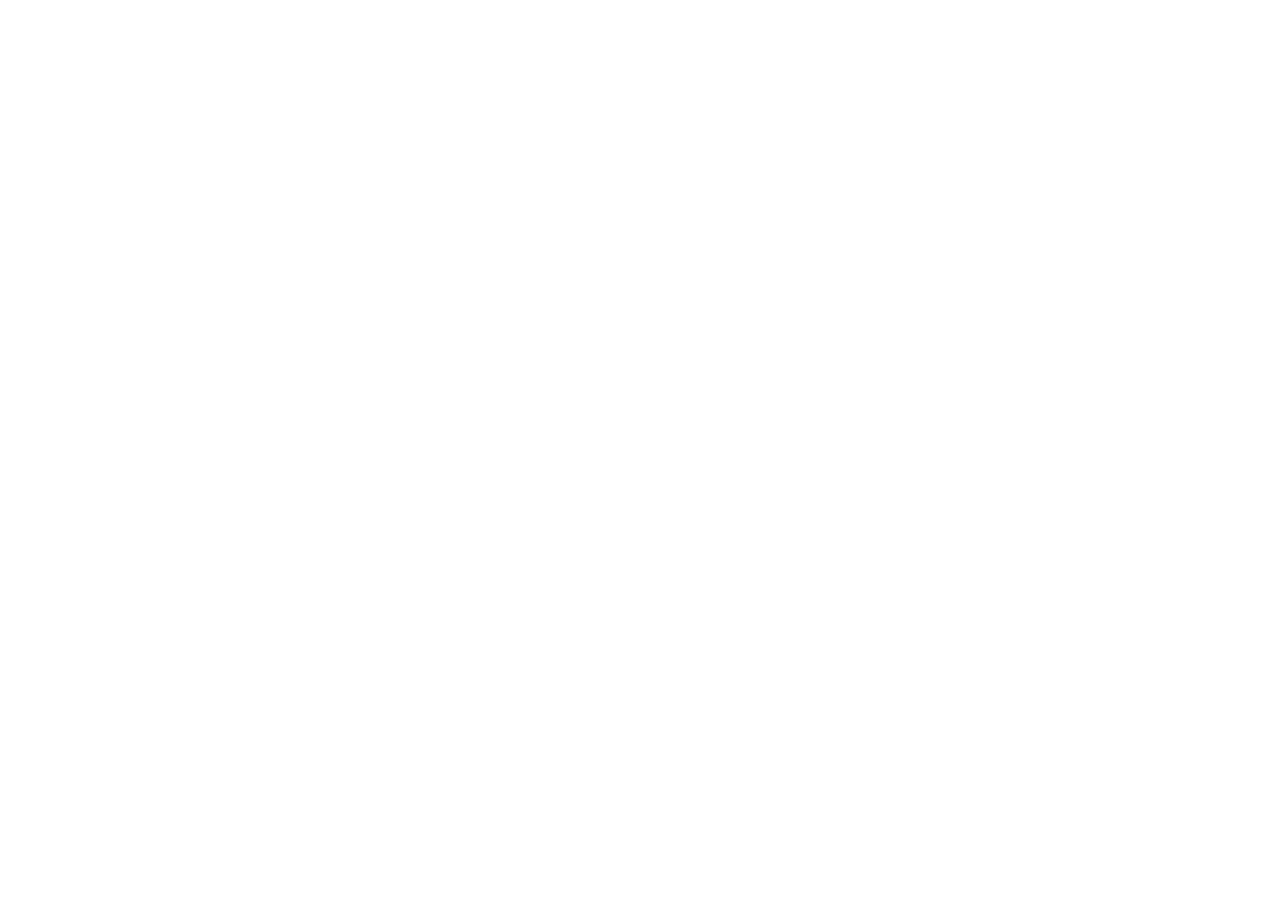
==== Assignments/Assgnment 3/index.html @ 32014d28 "Merge remote-tracking branch 'upstream/master'" ====
<!DOCTYPE html>
<html lang="en">
<head>
    <meta charset="UTF-8">
    <meta name="viewport" content="width=device-width, initial-scale=1.0">
    <!-- This is where you link the CSS file -->
    <link rel="stylesheet" href="">
    <title>Document</title>
</head>
<body>
    <!-- Your Content Goes Here!!! -->
</body>
</html>
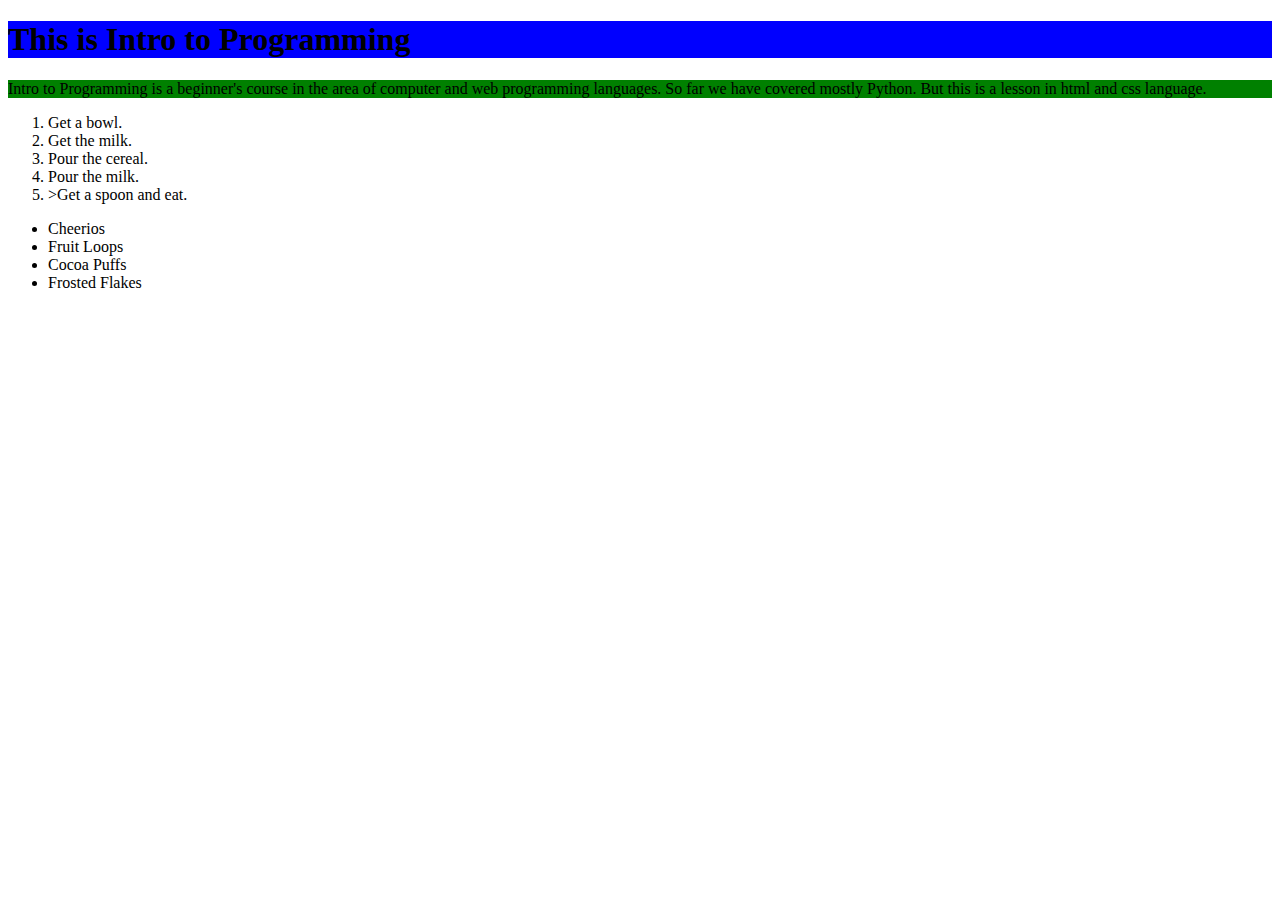
==== commit f6f9706b: "Assignment 3" ====
--- a/Assignments/Assgnment 3/index.html
+++ b/Assignments/Assgnment 3/index.html
@@ -3,11 +3,30 @@
 <head>
     <meta charset="UTF-8">
     <meta name="viewport" content="width=device-width, initial-scale=1.0">
-    <!-- This is where you link the CSS file -->
-    <link rel="stylesheet" href="">
-    <title>Document</title>
+    <link rel="stylesheet" href="style.css">
+    <title>Assignment 3</title>
 </head>
 <body>
-    <!-- Your Content Goes Here!!! -->
+    <h1>
+        This is Intro to Programming
+    </h1>
+    <p class="green" >
+        Intro to Programming is a beginner's course in the area of computer and web programming languages.
+        So far we have covered mostly Python.
+        But this is a lesson in html and css language.
+    </p>
+   <ol>
+       <li>Get a bowl.</li>
+       <li>Get the milk.</li>
+       <li>Pour the cereal.</li>
+       <li>Pour the milk.</li>
+       <li>>Get a spoon and eat.</li>
+   </ol> 
+   <ul>
+       <li>Cheerios</li>
+       <li>Fruit Loops</li>
+       <li>Cocoa Puffs</li>
+       <li>Frosted Flakes</li>
+   </ul>
 </body>
 </html>--- a/Assignments/Assgnment 3/style.css
+++ b/Assignments/Assgnment 3/style.css
@@ -0,0 +1,7 @@
+h1 {
+    background-color: blue;
+}
+
+.green {
+    background-color: green;
+}